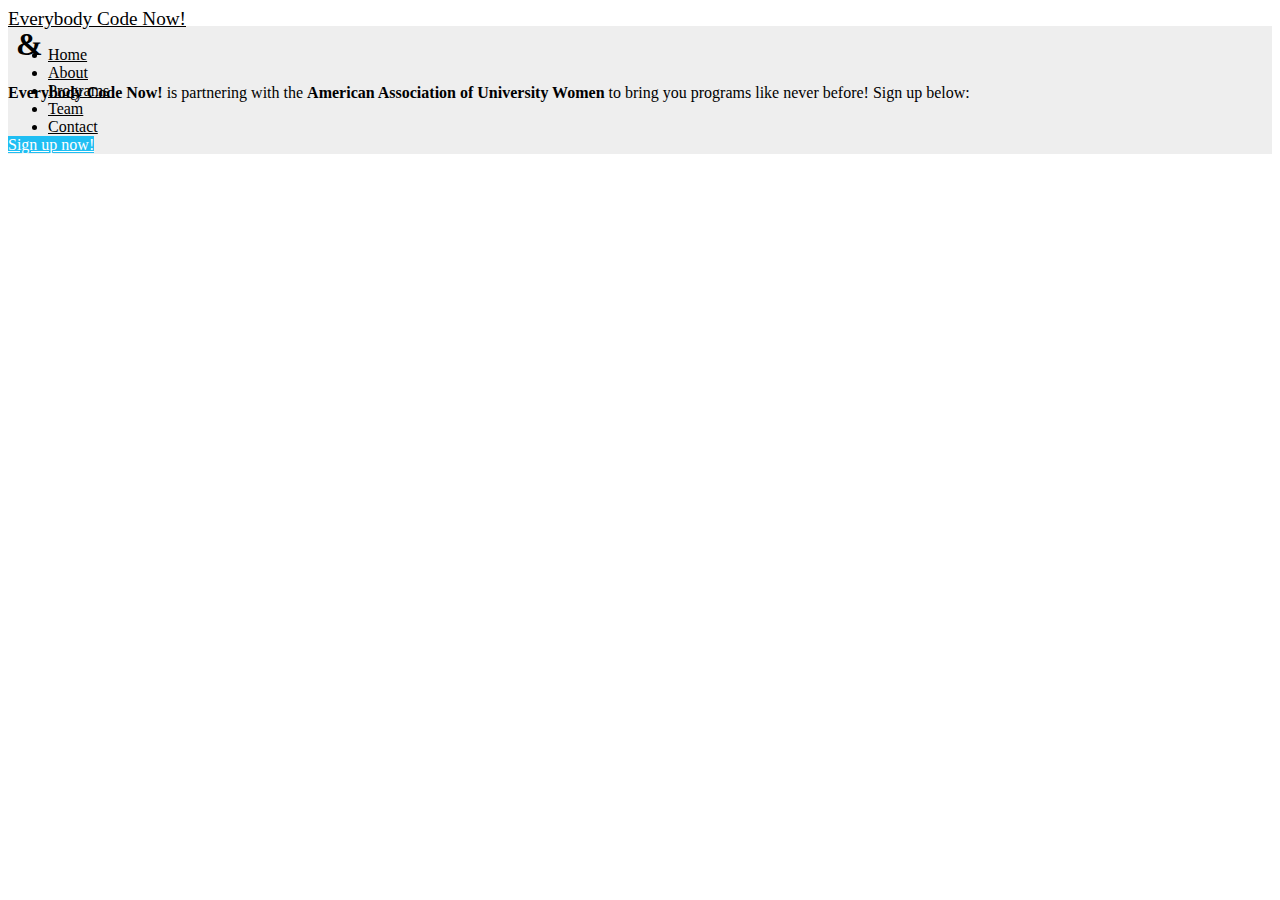
==== aauw/index.html @ 3ed8bbb6 "Temp page" ====
<!DOCTYPE HTML>
<html>
<head>
<title>Everybody Code Now! | American Association of University Women</title>
<link rel="icon" type="image/x-icon" href="http://everybodycodenow.org/images/favicon.ico filled.png.ico" />
<link href="http://everybodycodenow.org/css/bootstrap.css" rel="stylesheet" type="text/css" media="all">
<!-- jQuery (necessary for Bootstrap's JavaScript plugins) -->
<script src="http://everybodycodenow.org/js/jquery-1.11.0.min.js"></script>
<!-- Custom Theme files -->
<link href="http://everybodycodenow.org/css/style.css" rel="stylesheet" type="text/css" media="all"/>
<!-- Custom Theme files -->
<meta name="viewport" content="width=device-width, initial-scale=1">
<meta http-equiv="Content-Type" content="text/html; charset=utf-8" />

<meta name="keywords" content="" />
<!--Google Fonts-->

<style>
	div,h1,p,a,li,ul,span{color:black !important;}
	body > div > div > div.banner > h1{
		margin-top: -10%;
	}
	.banner{
		background-color: #EEE;
	}
</style>
</head>
<body>
<!--header start here-->
<div>
   <div class="container">
		<div class="header-top">
			<a href="http://everybodycodenow.org/"><span class="left logo"><big>Everybody Code Now!</big></span></a>

		  	 <div class="top-navg">

	    	    <nav class="cl-effect-1">
					<ul class="res">
					    <li><a class="scroll active" href="http://everybodycodenow.org/#home">Home</a></li>
						<li><a class="scroll" href="http://everybodycodenow.org/#about">About</a></li>
						<li><a class="scroll" href="http://everybodycodenow.org/#services">Programs</a></li>
						<li><a class="scroll" href="http://everybodycodenow.org/#team">Team</a></li>
						<!--li><a class="scroll" href="#portfolio">Gallery</a></li-->
						<li><a class="scroll" href="http://everybodycodenow.org/#contact">Contact</a></li>
					 </ul>
				 </nav>

		   </div>

	  			<div class="clearfix"> </div>
	  		  </div>
	  		  <div class="banner">
	  			 <h1><img src="http://everybodycodenow.github.io/beta/logo.png" alt="" /> & <img src="aauw_logo.jpg" width="300" alt="" /></h1>
	  			  <p><b>Everybody Code Now!</b> is partnering with the <b>American Association of University Women</b> to bring you programs like never before! Sign up below:</p>
	  			  <br>
	  			  <a class="btn btn-xl btn-primary scroll" href="#about" style="background-color:#1FBEF3;color:white !important;">Sign up now!</a>
	  		  </div>
	  </div>
</div>
<!--header end here-->


</body>
</html>
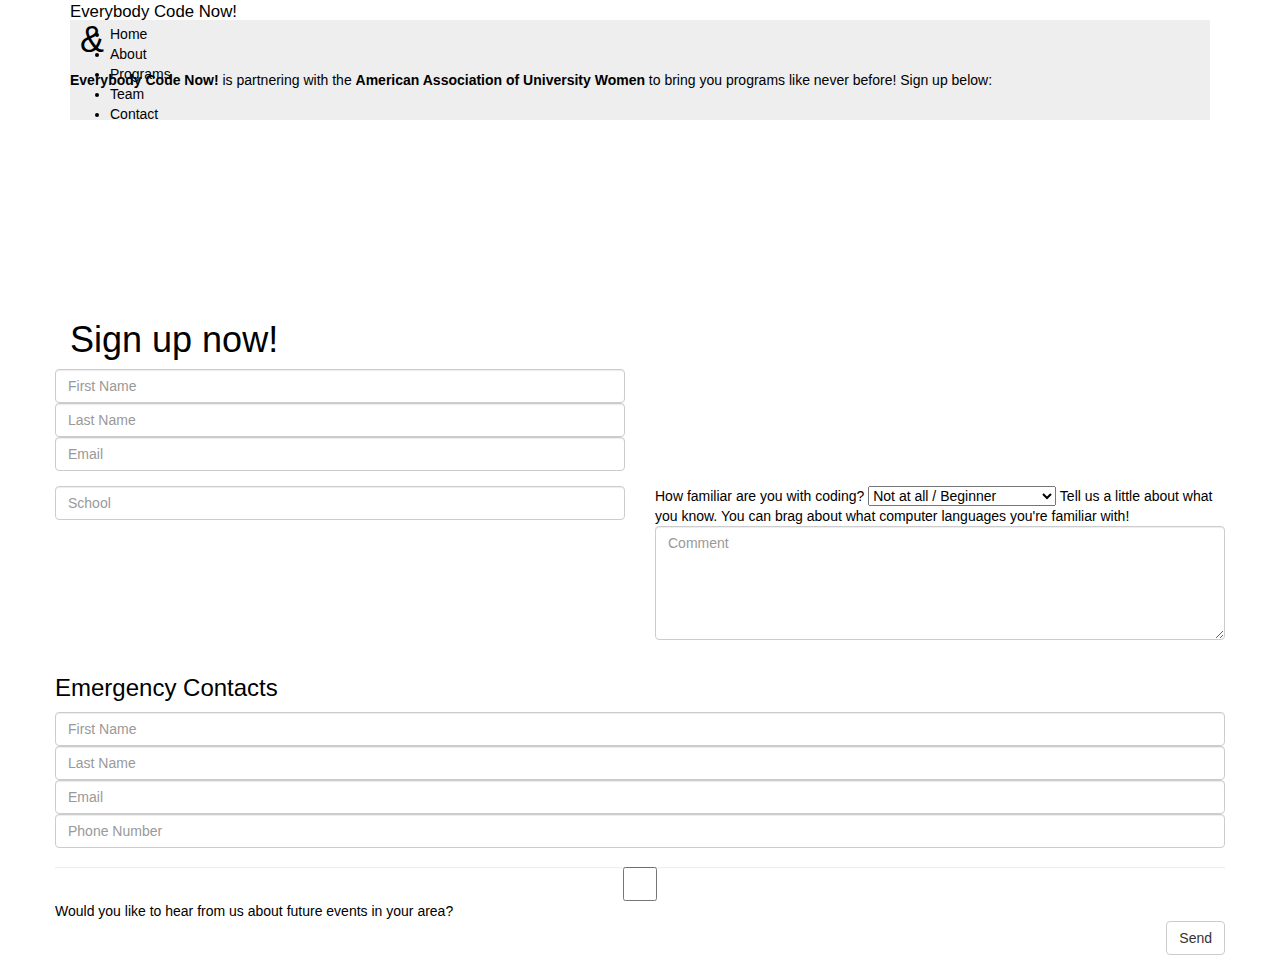
==== commit 9324cd10: "Finished login system" ====
--- a/aauw/index.html
+++ b/aauw/index.html
@@ -2,12 +2,12 @@
 <html>
 <head>
 <title>Everybody Code Now! | American Association of University Women</title>
-<link rel="icon" type="image/x-icon" href="http://everybodycodenow.org/images/favicon.ico filled.png.ico" />
-<link href="http://everybodycodenow.org/css/bootstrap.css" rel="stylesheet" type="text/css" media="all">
+<link rel="icon" type="image/x-icon" href="https://everybodycodenow.org/favicon.ico filled.png.ico" />
+  <link rel="stylesheet" href="https://maxcdn.bootstrapcdn.com/bootstrap/3.3.6/css/bootstrap.min.css">
 <!-- jQuery (necessary for Bootstrap's JavaScript plugins) -->
-<script src="http://everybodycodenow.org/js/jquery-1.11.0.min.js"></script>
+<script src="https://everybodycodenow.org/js/jquery-1.11.0.min.js"></script>
 <!-- Custom Theme files -->
-<link href="http://everybodycodenow.org/css/style.css" rel="stylesheet" type="text/css" media="all"/>
+<link href="https://everybodycodenow.org/css/style.css" rel="stylesheet" type="text/css" media="all"/>
 <!-- Custom Theme files -->
 <meta name="viewport" content="width=device-width, initial-scale=1">
 <meta http-equiv="Content-Type" content="text/html; charset=utf-8" />
@@ -30,18 +30,18 @@
 <div>
    <div class="container">
 		<div class="header-top">
-			<a href="http://everybodycodenow.org/"><span class="left logo"><big>Everybody Code Now!</big></span></a>
+			<a href="https://everybodycodenow.org/"><span class="left logo"><big>Everybody Code Now!</big></span></a>
 
 		  	 <div class="top-navg">
 
 	    	    <nav class="cl-effect-1">
 					<ul class="res">
-					    <li><a class="scroll active" href="http://everybodycodenow.org/#home">Home</a></li>
-						<li><a class="scroll" href="http://everybodycodenow.org/#about">About</a></li>
-						<li><a class="scroll" href="http://everybodycodenow.org/#services">Programs</a></li>
-						<li><a class="scroll" href="http://everybodycodenow.org/#team">Team</a></li>
+					    <li><a class="scroll active" href="https://everybodycodenow.org/#home">Home</a></li>
+						<li><a class="scroll" href="https://everybodycodenow.org/#about">About</a></li>
+						<li><a class="scroll" href="https://everybodycodenow.org/#services">Programs</a></li>
+						<li><a class="scroll" href="https://everybodycodenow.org/#team">Team</a></li>
 						<!--li><a class="scroll" href="#portfolio">Gallery</a></li-->
-						<li><a class="scroll" href="http://everybodycodenow.org/#contact">Contact</a></li>
+						<li><a class="scroll" href="https://everybodycodenow.org/#contact">Contact</a></li>
 					 </ul>
 				 </nav>
 
@@ -50,10 +50,98 @@
 	  			<div class="clearfix"> </div>
 	  		  </div>
 	  		  <div class="banner">
-	  			 <h1><img src="http://everybodycodenow.github.io/beta/logo.png" alt="" /> & <img src="aauw_logo.jpg" width="300" alt="" /></h1>
+	  			 <h1><img src="https://everybodycodenow.github.io/beta/logo.png" alt="" /> & <img src="https://everybodycodenow.github.io/aauw/aauw_logo.jpg" width="300" alt="" /></h1>
 	  			  <p><b>Everybody Code Now!</b> is partnering with the <b>American Association of University Women</b> to bring you programs like never before! Sign up below:</p>
 	  			  <br>
-	  			  <a class="btn btn-xl btn-primary scroll" href="#about" style="background-color:#1FBEF3;color:white !important;">Sign up now!</a>
+
+</div>
+<br><br><br>
+<br><br><br>
+<br><br><br>
+
+<h1>Sign up now!</h1>
+
+						<div class="row">
+							<div class=" slideanim">
+								<div class="row">
+									<div class="col-sm-6 form-group">
+										<input class="form-control" id="aauw_signup-firstname" name="firstname" placeholder="First Name" type="text" required>
+										<input class="form-control" id="aauw_signup-lastname" name=";astname" placeholder="Last Name" type="text" required>
+
+											<input class="form-control" id="aauw_signup-email" name="email" placeholder="Email" type="email" required>
+									</div>
+								</div>
+								<div class="row">
+									<div class="col-sm-6 form-group">
+										<input class="form-control" id="aauw_signup-school" name="school" placeholder="School" type="text" required>
+
+
+									</div>
+									<div class="col-sm-6 form-group" id="aauw_signup-ability">
+										How familiar are you with coding?
+										<select>
+
+				                  <option value="beginner">Not at all / Beginner</option>
+					                  <option value="intermediate">A little bit / Intermediate</option>
+
+						                  <option value="intermediate">Seasoned veteran / Expert</option>
+
+										</select>
+
+Tell us a little about what you know. You can brag about what computer languages you're familiar with!
+
+<textarea class="form-control" id="aauw_signup-skilltalk" name="skilltalk" placeholder="Comment" rows="5"></textarea>
+
+									</div>
+								</div>
+								<div class="row">
+									<div class="col-sm-12 form-group">
+										<h3>Emergency Contacts</h3>
+										<input class="form-control" id="aauw_signup-emergency1-firstname" name="firstname" placeholder="First Name" type="text" required>
+										<input class="form-control" id="aauw_signup-emergency1-lastname" name="emergency1-lastname" placeholder="Last Name" type="text" required>
+
+											<input class="form-control" id="aauw_signup-emergency1-email" name="email" placeholder="Email" type="email" required>
+											<input class="form-control" id="aauw_signup-emergency1-phone" name="emergency1-email" placeholder="Phone Number" type="phone" required>
+									</div>
+								</div>
+
+								<div class="row">
+									<div class="col-sm-12 form-group">
+										<input class="form-control" id="aauw_signup-futureevents" name="futureevents" type="checkbox" required> Would you like to hear from us about future events in your area? <br>
+										<button class="btn btn-default pull-right" type="submit" id="aauw_signup-btn">Send</button>
+									</div>
+								</div>
+							</div>
+						</div>
+						<script type="text/javascript">
+							$('#aauw_signup-btn').click(function () {
+								var name = $('#aauw_signup-name').val();
+								var email = $('#aauw_signup-email').val();
+								var school = $('#aauw_signup-school').val();
+								var comment = $('#aauw_signup-comment').val();
+								var state = $("#aauw_signup-state option:selected").text();
+								var date = Date();
+								var fayabase = new Firebase("https://ecn.firebaseio.com/events/aauw");
+								var newPostRef = fayabase.push();
+								newPostRef.set({
+									uname: name,
+									uemail: email,
+									uschool: school,
+									ucomment: comment,
+									ustate: state,
+									udate: date
+								});
+								$(this).parent().append('<p style="color:green;">Thanks for your response! We\'ll try to get back to you within a day or two!</p>');
+								$('#aauw_signup-name').val('');
+								$('#aauw_signup-email').val('');
+								$('#aauw_signup-school').val('');
+								$('#aauw_signup-comment').val('');
+							});
+						</script>
+
+
+
+
 	  		  </div>
 	  </div>
 </div>
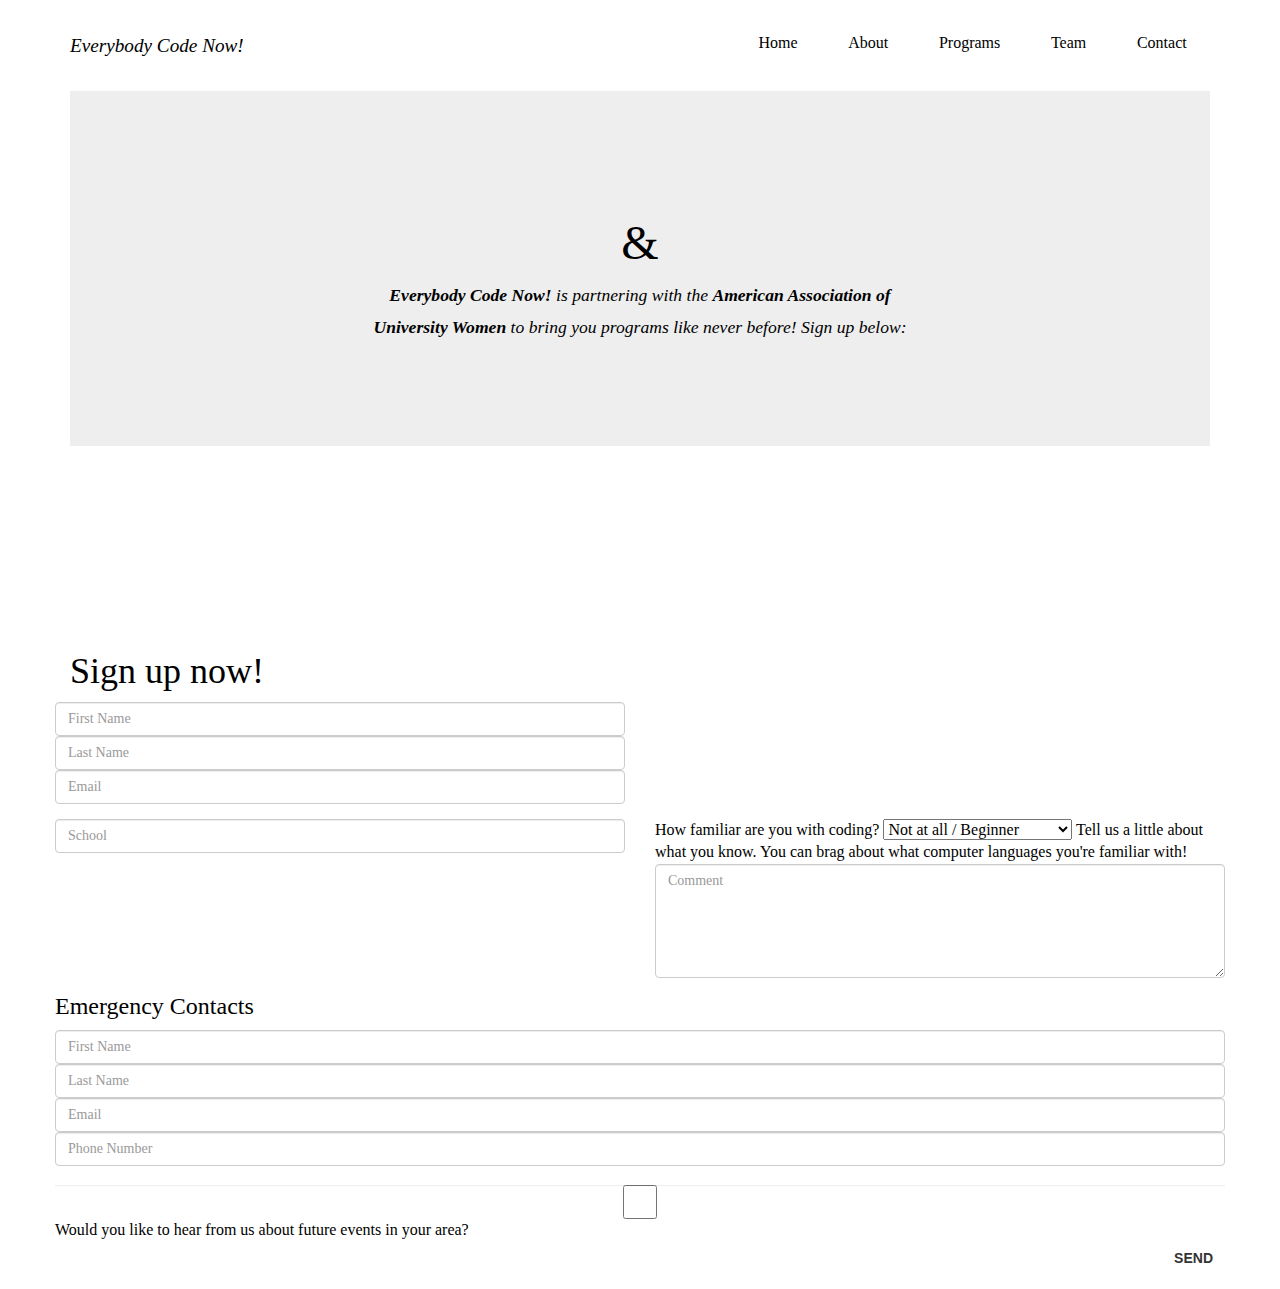
==== commit cf883f2a: "Finished login system" ====
--- a/aauw/index.html
+++ b/aauw/index.html
@@ -2,12 +2,12 @@
 <html>
 <head>
 <title>Everybody Code Now! | American Association of University Women</title>
-<link rel="icon" type="image/x-icon" href="https://everybodycodenow.org/favicon.ico filled.png.ico" />
+<link rel="icon" type="image/x-icon" href="https://everybodycodenow.org/images/favicon.ico filled.png.ico" />
   <link rel="stylesheet" href="https://maxcdn.bootstrapcdn.com/bootstrap/3.3.6/css/bootstrap.min.css">
-<!-- jQuery (necessary for Bootstrap's JavaScript plugins) -->
-<script src="https://everybodycodenow.org/js/jquery-1.11.0.min.js"></script>
+
+	<script src="https://ajax.googleapis.com/ajax/libs/jquery/1.12.0/jquery.min.js"></script>
 <!-- Custom Theme files -->
-<link href="https://everybodycodenow.org/css/style.css" rel="stylesheet" type="text/css" media="all"/>
+<link href="../css/style.css" rel="stylesheet" type="text/css" media="all"/>
 <!-- Custom Theme files -->
 <meta name="viewport" content="width=device-width, initial-scale=1">
 <meta http-equiv="Content-Type" content="text/html; charset=utf-8" />
--- a/css/style.css
+++ b/css/style.css
@@ -0,0 +1,1218 @@
+/*--
+Author: W3layouts
+Author URL: http://w3layouts.com
+License: Creative Commons Attribution 3.0 Unported
+License URL: http://creativecommons.org/licenses/by/3.0/
+--*/
+h4, h5, h6,
+h1, h2, h3 {margin-top: 0;}
+ul, ol {margin: 0;}
+p {margin: 0;}
+html, body{
+ font-family: 'PT-Sans-Italic';
+   font-size: 100%;
+   background:#fff; 
+}
+@font-face {
+    font-family: 'MarkoOne-Regular';
+    src:url(../fonts/MarkoOne-Regular.ttf) format('truetype');
+}
+@font-face {
+    font-family:  'PT-Sans-Italic';
+    src:url(../fonts/PT-Sans-Italic.ttf) format('truetype');
+}
+a {
+  text-decoration: none;
+}
+a:hover {
+  transition: 0.5s all;
+  -webkit-transition: 0.5s all;
+  -moz-transition: 0.5s all;
+  -o-transition: 0.5s all;
+}
+/*--start-header here--*/
+nav a {
+	position: relative;
+	display: inline-block;
+	outline: none;
+	color: #000;
+	text-decoration: none;
+	text-shadow: 0 0 1px rgba(255,255,255,0.3);
+	font-size: 1em;
+	font-family: 'MarkoOne-Regular';
+}
+
+nav a:hover,
+nav a:focus {
+	outline: none;
+}
+/* Effect 1: Brackets */
+.cl-effect-1 a::before,
+.cl-effect-1 a::after {
+	display: inline-block;
+	opacity: 0;
+	-webkit-transition: -webkit-transform 0.3s, opacity 0.2s;
+	-moz-transition: -moz-transform 0.3s, opacity 0.2s;
+	transition: transform 0.3s, opacity 0.2s;
+}
+
+.cl-effect-1 a::before {
+	margin-right: 10px;
+	content: '[';
+	-webkit-transform: translateX(20px);
+	-moz-transform: translateX(20px);
+	transform: translateX(20px);
+}
+
+.cl-effect-1 a::after {
+	margin-left: 10px;
+	content: ']';
+	-webkit-transform: translateX(-20px);
+	-moz-transform: translateX(-20px);
+	transform: translateX(-20px);
+}
+
+.cl-effect-1 a:hover::before,
+.cl-effect-1 a:hover::after,
+.cl-effect-1 a:focus::before,
+.cl-effect-1 a:focus::after {
+	opacity: 1;
+	-webkit-transform: translateX(0px);
+	-moz-transform: translateX(0px);
+	transform: translateX(0px);
+}
+.header{
+	background: url(../images/banner.jpg)no-repeat;
+	background-size: cover;
+	-webkit-background-size: cover;
+	-moz-background-size: cover;
+	-o-background-size: cover;
+	background-size: cover;
+	min-height:800px;
+	position:relative;
+}
+.header-top {
+  padding: 2em 0em;
+}
+span.menu {
+  display: none;
+}
+/*--search--*/
+.search {
+  float: left;
+}
+.search a {
+	font-size:1.3em;
+	color:#1c1c1c;
+	text-decoration:none;
+	outline:none;	
+}
+.search a i{
+	width: 26px;
+	height: 26px;
+	background: url(../images/magi.png)no-repeat;
+	display:inline-block;	
+	vertical-align: middle;
+	margin: 0 4px 0 0;
+}
+/*--search--*/
+.top-navg {
+  float:right;
+}
+.top-navg ul.res {
+  padding: 0px;
+  list-style: none;
+}
+.top-navg ul.res li {
+  display: inline-block;
+}
+.top-navg ul.res li a {
+  padding:0em 0.5em 0em 0.5em;
+  display: block;
+  font-size: 1em;
+  font-weight: 400;
+  color: #fff;
+  text-decoration: none;
+}
+.top-navg ul.res li a:hover {
+	color:#000;
+	text-decoration:none;
+}
+.banner{
+	text-align:center;
+	padding:15em 0 5em;
+}
+.banner h1{
+	color: #fff;
+	font-size:3em;
+	font-family: 'MarkoOne-Regular';
+}
+.banner p {
+  color: #fff;
+  font-size: 1.1em;
+  line-height: 1.8em;
+  width: 50%;
+  margin: 0 auto;
+  font-style: italic;
+}
+.header span.mover {
+  background: url(../images/mover.png)no-repeat 0px 0px;
+  width: 60px;
+  height: 60px;
+  display: block;
+  position: absolute;
+  bottom: -5%;
+  left: 48%;
+  z-index: 1;
+}
+/*--header end here--*/
+/*--about start here--*/
+.ab-left h4 {
+  font-size: 1.2em;
+  font-weight: 600;
+  color: #000;
+  line-height: 1.5em;
+  margin: 0em 0em 0.8em 0em;
+}
+.ab-left p {
+  font-size: 1em;
+  color: #A8A8A8;
+  line-height: 1.8em;
+  font-style: italic;
+}
+.about {
+  padding: 0em 0em 6em 0em;
+}
+/*--about end here--*/
+/*--we aer start here--*/
+.weare-main{
+	text-align:center;
+	padding:0em 0em 5em 0em;
+}
+.weare-main h2 {
+  color: #000;
+  font-size: 2.2em;
+  font-weight: 700;
+  font-family: 'MarkoOne-Regular';
+}
+.weare-main p {
+  color: #999;
+  font-size: 1.1em;
+  font-style: italic;
+  line-height: 1.8em;
+  margin: 1em auto 0em;
+  width: 80%;
+}
+.weare {
+	padding:6em 0em 6em 0em;
+}
+.poll {
+	margin-bottom: 2em;
+}
+.poll_desc{
+	color: #777;
+	font-size: 1.1em;
+	font-style: italic;
+}
+.skills {
+	width: 100%;
+	margin: 10px 0;
+	border: 1px solid #9f9acf;
+	height:20px;
+}
+.skills > div {
+	height: 100%;
+	display: block;
+	background:#9f9acf;
+}
+.weare-btn{
+	text-align:center;
+	margin-top:4em;
+}
+.weare-btn a {
+  font-size: 1em;
+  color: #fff;
+  padding: 0.7em 1.5em;
+  background: #9f9acf;
+}
+.weare-btn a:hover {
+  background: #000;	
+  text-decoration:none;
+}
+/*--work--*/
+.work{
+	background-color: #656284;
+	padding:6em 0;
+	text-align: center;
+	background-size: 100% 100%;
+	-webkit-background-size: cover;
+	-moz-background-size: cover;
+	-o-background-size: cover;
+	background-size: cover;
+	background-position: center;
+}
+.work-main h3 {
+  color: #fff;
+  font-size: 2.2em;
+  font-weight: 700;
+  font-family: 'MarkoOne-Regular';
+}
+.work-main p {
+  color: #fff;
+  font-size: 1.1em;
+  font-style: italic;
+  line-height: 1.8em;
+  width: 60%;
+  margin: 0 auto;
+}
+.weare-right h3 {
+  font-size: 1.5em;
+  color: #000;
+  font-weight: 600;
+}
+.work-top {
+  padding: 0em 0em 3em 0em;
+}
+/*--services--*/
+.wedo{
+	background:#fff;
+	padding:6em 0em 3em 0em;
+}
+.wedo-main h3 {
+  color: #000;
+  font-size: 2.2em;
+  font-weight: 700;
+  font-family:'MarkoOne-Regular';
+}
+.wedo-grid {
+  text-align: center;
+}
+.wedo-main {
+  text-align: center;
+  padding: 0em 0em 4em 0em;
+}
+span.glyphicon.glyphicon.glyphicon-time {
+  font-size: 3.5em;
+  display: block;
+}
+span.glyphicon.glyphicon.glyphicon-off {
+  font-size: 3.5em;
+  display: block;
+}
+span.glyphicon.glyphicon.glyphicon-user {
+  font-size: 3.5em;
+  display: block;
+}
+.wedo-grid:hover span.glyphicon.glyphicon.glyphicon-time{
+	color:#9f9acf;
+}
+.wedo-grid:hover span.glyphicon.glyphicon.glyphicon-off{
+	color:#9f9acf;
+}
+.wedo-grid:hover span.glyphicon.glyphicon.glyphicon-user{
+	color:#9f9acf;
+}
+.wedo-grid h4{
+	font-size:1.2em;
+	margin:1em 0 0.5em;
+}
+.wedo-grid h4 a{
+	color:#333;
+	text-transform:uppercase;
+	font-weight:bold;
+}
+.wedo-grid:hover h4 a{
+	color:#9f9acf;
+	text-decoration:none;
+}
+.wedo-grid p{
+	color: #555;
+	font-size: 1em;
+	line-height: 1.5em;
+	width: 85%;
+	margin: 0 auto;
+	font-style: italic;
+}
+/*--team--**/
+.team{
+	padding:3em 0em;
+	background: url(../images/team.jpg)no-repeat center top;
+	background-size: 100% 100%;
+	-webkit-background-size: cover;
+	-moz-background-size: cover;
+	-o-background-size: cover;
+	background-size: cover;
+	background-position: center;
+}
+.team-top {
+  text-align: center;
+  padding: 0em 0em 3em 0em;
+}
+.team-top h3 {
+  color: #000;
+  font-size: 2.2em;
+  font-weight: 700;
+  font-family:'MarkoOne-Regular';
+}
+.friend {
+  padding: 0;
+  list-style: none;
+  padding: 0em 10em 3em 10em;
+}
+.friend-img img, .friend-img1 img {
+  border-radius: 50%;
+  box-shadow: 3px 3px 0px 0px rgba(159, 154, 207, 0.49);
+  width: 70%;
+  margin: 0 auto;
+}
+.friend-desc h3,.friend-desc1 h3 {
+  font-size: 1.5em;
+  margin: 0em 0em 0.3em 0em;
+  font-family:'MarkoOne-Regular';
+}
+.friend-desc h3 a,.friend-desc1 h3 a{
+	color:#000;
+}
+.friend-desc h3 a:hover,.friend-desc1 h3 a:hover{
+	color:#9f9acf;
+	text-decoration:none;
+}
+.friend-desc,.friend-desc1 {
+  margin: 1.5em 0em 0em 0em;
+}
+.friend-desc h4,.friend-desc1 h4 {
+  font-size: 0.9em;
+  margin: 0em 0em 1em 0em;
+}
+.friend-desc p,.friend-desc1 {
+  font-size: 0.91em;
+  color: #898989;
+  line-height: 1.8em;
+}
+/*--gallery start here--*/
+.gallery {
+  padding: 3em 0em 3em 0em;
+}
+.gallery-top {
+  text-align: center;
+  padding: 0em 0em 3em 0em;
+}
+.gallery-left {
+  margin: 0em 0em 2em 0em;
+}
+.gallery-top h3 {
+  color: #000;
+  font-size: 2.2em;
+  font-weight: 700;
+  font-family: 'MarkoOne-Regular';
+}
+.gallery-top p{
+  color: #999;
+  font-size: 0.95em;
+  font-weight:400;
+  width: 60%;
+  margin: 0 auto;
+  line-height: 1.8em;
+}
+.gallery-2 {
+  margin: 2em 0em;
+}
+a.mask {
+  text-decoration: none;
+  overflow: hidden;
+  display: block;
+}
+img.zoom-img:hover {
+  -webkit-transform: scale(1.15);
+  -webkit-transition-timing-function: ease-out;
+  -webkit-transition-duration: 750ms;
+  -moz-transform: scale(1.15);
+  -moz-transition-timing-function: ease-out;
+  -moz-transition-duration: 750ms;
+  overflow: hidden;
+}
+/*--gallery end here--*/
+/*--contact start here--*/
+.contact{
+	padding:3em 0em;
+}
+.footer_bottom{
+	background:#dcd9ae;
+}
+.contact-top {
+  text-align: center;
+  padding: 0em 0em 3em 0em;
+}
+.contact-top h3 {
+  color: #000;
+  font-size: 2.2em;
+  font-weight: 700;
+  font-family: 'MarkoOne-Regular';
+}
+.contact-bottom input[type="text"] {
+  font-size: 1em;
+  color: #8C8C8C;
+  outline: none;
+  width: 49.1%;
+  margin: 0em 0em 1em 0em;
+  border: 1px solid #999;
+  padding: 0.5em 0.5em 0.5em 0.5em;
+}
+.contact-bottom input.name {
+  margin: 0em 1em 0em 0em;
+}
+.contact-bottom textarea {
+  font-size: 1em;
+  color: #8C8C8C;
+  outline: none;
+  width: 100%;
+  height:10em;
+  resize:none;
+  border: 1px solid #999;
+  padding: 0.5em 0.5em 0.5em 0.5em;
+}
+.contact-bottom input[type="submit"] {
+  font-size: 1em;
+  color: #fff;
+  padding: 0.4em 1em 0.4em 1em;
+  background: #9f9acf;
+  border: none;
+  width: 8%;
+  outline: none;
+  margin:0.6em 0em 0em 0em;
+}
+.contact-bottom input[type="submit"]:hover {
+  background: #000;
+}
+.map {
+  background: #ECECEC;
+}
+.map iframe {
+  border: none;
+  width: 100%;
+  height: 300px;
+}
+.copy-rights {
+  padding: 1.4em 0em;
+  text-align: center;
+  background: #656284;
+}
+.copy-rights ul {
+  padding: 0em;
+  list-style:none;
+}
+.copy-rights ul li{
+ display:inline-block;
+ margin: 0em 0.4em 0.5em 0em;
+}
+.copy-rights ul li span.fa {
+  background-position: 0px 0px;
+}
+.copy-rights ul li span.tw {
+  background-position: -34px 0px;
+}
+.copy-rights ul li span.g {
+  background-position: -68px 0px;
+}
+.copy-rights ul li span.in {
+  background-position: -102px 0px;
+}
+.copy-rights ul li span.dri {
+  background-position: -136px 0px;
+}
+.copy-rights ul li span.fa:hover {
+  background-position: 0px -34px;
+}
+.copy-rights ul li span.tw:hover {
+  background-position: -34px -34px;
+}
+.copy-rights ul li span.g:hover {
+  background-position: -68px -34px;
+}
+.copy-rights ul li span.in:hover {
+  background-position: -102px -34px;
+}
+.copy-rights ul li span.dri:hover {
+  background-position: -136px -34px;
+}
+.copy-rights ul li span{
+  background:url(../images/ftr-icons.png)no-repeat;
+  width:32px;
+  height:32px;
+  display:block;
+}
+.copy-rights p {
+  font-size: 1em;
+  font-weight: 400;
+  color: #fff;
+}
+.copy-rights p a{
+	color:#bdc3c7;
+}
+.copy-rights p a:hover{
+  text-decoration:none;
+  color:#ecf0f1;
+}
+#toTop {
+	display: none;
+	text-decoration: none;
+	position: fixed;
+	bottom: 10px;
+	right: 0px;
+	overflow: hidden;
+	width: 48px;
+	height: 48px;
+	border: none;
+	text-indent: 100%;
+	background: url(../images/top_mover.png) no-repeat 0px 0px;
+}
+/*--responsive design--*/
+@media(max-width:1440px){
+	
+}
+@media(max-width:1366px){
+	
+}
+@media(max-width:1280px){
+.header {
+  min-height: 630px;	
+}
+.friend {
+  padding: 0em 8em 3em 8em;
+}
+}
+@media(max-width:1024px){
+.header {
+  min-height: 500px;	
+}
+.banner {
+  padding: 7em 0 5em;
+}
+.poll {
+  margin-bottom: 1em;
+}
+.ab-left h4 {
+  margin: 0em 0em 0.1em 0em;
+}
+.ab-left p {
+  font-size: 0.92em;
+  line-height: 1.6em;
+}
+.contact-bottom input.name {
+  margin: 0em 0.7em 0em 0em;
+}
+.work {
+  padding: 3em 0;
+}
+.wedo-grid p {
+  font-size: 0.95em;
+  width: 100%;
+}
+.weare {
+  padding: 3em 0em 3em 0em;
+}
+.about {
+  padding: 0em 0em 3em 0em;
+}
+.wedo {
+  padding: 3em 0em 1.5em 0em;
+}
+.team {
+  padding: 2em 0em;
+}
+.gallery {
+  padding: 1em 0em 1em 0em;
+}
+.contact {
+  padding: 1.5em 0em;
+}
+}
+@media(max-width:768px){
+span.menu{
+		display: block;
+		text-align:right;
+		padding: 1px 0px 0px 0px;
+		cursor: pointer;
+		color: #E74C3C;
+		font-size: 16px;
+		font-weight: 700;
+		position:relative;
+	}
+.top-navg ul.res{
+	 display:none;
+	 padding:0px;
+}
+.top-navg ul.res {
+		padding: 0;
+		margin: 0.5em 0em 0em 0em;
+		z-index: 9999;
+		position: absolute;
+		width: 100%;
+		left:0;
+}
+.top-navg ul.res li{
+		display: block;
+		text-align: center;
+		background:#9f9acf;
+		margin: 0;
+		  width: 100%;
+}
+.top-navg ul.res li a {
+  font-size: 16px;
+  padding: 0.5em 1em;
+  color: #fff;
+  display: inline-block;
+  border: none;
+  background: none;
+  text-align: center;
+  margin: 0em;
+}
+ul.res  a:hover,ul.res li a.active{
+	color:#000;
+}	
+.banner p {
+  font-size: 1em;
+  width: 80%;
+}
+.header {
+  min-height: 400px;
+}
+.banner {
+  padding: 4em 0 0em;
+}
+.banner h1 {
+  font-size: 2.5em;
+}
+.weare-main {
+  padding: 0em 0em 3em 0em;
+}
+.weare-main p {
+  font-size: 1em;
+  width: 100%;
+  margin: 0.5em auto 0em;
+}
+.weare-left {
+  width: 60%;
+  margin: 0 auto;
+}
+.weare-left {
+  width: 60%;
+  margin: 0em auto 2em;
+}
+.weare-main h2 {
+  font-size: 1.9em;
+}
+.ab-left {
+  margin: 0em 0em 1.5em 0em;
+}
+.ab-right {
+  margin: 0 auto;
+  width: 70%;
+}
+.ab-left p {
+  line-height: 1.7em;
+}
+.work-main p {
+  font-size: 0.95em;
+  width: 100%;
+}
+.work-gd1 {
+  float: left;
+  width: 33%;
+}
+.work-top {
+  padding: 0em 0em 2em 0em;
+}
+.wedo-main h3 {
+  font-size: 1.9em;
+}
+.wedo-grid {
+  margin: 0em 0em 1.5em 0em;
+}
+.team-top h3 {
+  font-size: 1.9em;
+}
+.work-gd1 {
+  float: left;
+  width: 33%;
+}
+.gallery-top h3 {
+  font-size: 1.9em;
+}
+.team-top {
+  padding: 0em 0em 2em 0em;
+}
+.gallery-left {
+  float: left;
+  width: 33%;
+  padding: 0px 10px 0px 0px;
+  margin: 0em 0em 1em 0em;
+}
+.contact-top h3 {
+  font-size: 1.9em;
+}
+.contact-bottom input.name {
+  margin: 0em 0.5em 0em 0em;
+}
+.contact-bottom input[type="submit"] {
+  font-size: 0.9em;
+  width: 10%;
+}
+h2.b-animate.b-from-left.b-delay03 {
+  padding-top: 4em
+}
+h2.b-animate.b-from-left.b-delay03 img {
+  width: 15%;
+}
+.friend-img {
+  float: left;
+  width: 30%;
+}
+.friend-desc {
+  float: right;
+  width: 70%;
+}
+.friend-desc1 {
+  float: left;
+  width: 70%;
+}
+.friend-img1 {
+  width: 30%;
+  float: right;
+}
+.friend-img img, .friend-img1 img {
+  width: 100%;
+}
+.friend {
+  padding: 0em 3em 3em 3em;
+}
+.friend-desc p, .friend-desc1 {
+  font-size: 0.81em;
+}
+.work-main h3 {
+  font-size: 1.9em;
+}
+}
+@media(max-width:640px){
+.banner h1 {
+  font-size: 2.2em;
+}	
+.banner p {
+  font-size: 1em;
+  width: 95%;
+}
+.header {
+  min-height: 350px;
+}
+.banner {
+  padding: 3em 0 0em;
+}
+.wrapper {
+  width: 100%;
+}
+ul.friend li.friend-img {
+  width: 28%;
+}
+ul.friend li.friend-desc {
+  margin-top: 1em;
+}
+ul.friend li.friend-img1 {
+  width: 28%;
+}
+ul.friend li.friend-desc1 {
+  margin-top: 1em;
+}
+.contact-bottom input[type="text"] {
+  width: 48.9%;
+}
+h2.b-animate.b-from-left.b-delay03 {
+  padding-top: 3em;
+}
+.wedo-main {
+  padding: 0em 0em 3em 0em;
+}
+.gallery-top {
+  padding: 0em 0em 2em 0em;
+}
+.map iframe {
+  height: 250px;
+}
+.friend-desc h4, .friend-desc1 h4 {
+  font-size: 0.9em;
+  margin: 0em 0em 0em 0em;
+}
+.friend-desc, .friend-desc1 {
+  margin: 0em 0em 0em 0em;
+  padding: 0px;
+}
+.friend-desc h3, .friend-desc1 h3 {
+  font-size: 1.2em;
+}
+.work-gd1 {
+  padding: 0px 5px 0px 0px;
+}
+}
+@media(max-width:480px){
+span.menu img {
+  width: 82%;
+}	
+.banner h1 {
+  font-size: 1.6em;
+}
+.banner {
+  padding: 1.5em 0 0em;
+}
+.header {
+  min-height: 305px;
+}
+.banner p {
+  font-size: 0.95em;
+  width: 100%;
+}
+.weare-main h2 {
+  font-size: 1.7em;
+}
+.weare {
+  padding: 1.5em 0em 0em 0em;
+}
+.weare-main p {
+  font-size: 0.9em;
+}
+.weare-left {
+  width: 90%;
+  padding: 0px;
+}
+.weare-main {
+  padding: 0em 0em 1.5em 0em;
+}
+.about {
+  padding: 1em 0em 4em 0em;
+}
+.weare-right {
+  padding: 0px;
+}
+.ab-left {
+  padding: 0px;
+}
+.ab-right {
+  padding: 0px;
+  width: 90%;
+}
+.about {
+  padding: 1em 0em 2em 0em;
+}
+.work {
+  padding: 2em 0;
+}
+.work-main h3 {
+  font-size: 1.6em;
+}
+.work-main p {
+  font-size: 0.9em;
+  line-height: 1.6em;
+}
+.portfolio-wrapper {
+  padding: 0px 10px 0px 0px;
+}
+.wedo {
+  padding: 2em 0em 0em 0em;
+}
+.wedo-main h3 {
+  font-size: 1.6em;
+}
+.wedo-main {
+  padding: 0em 0em 1.5em 0em;
+}
+span.glyphicon.glyphicon.glyphicon-user {
+  font-size: 2.5em;
+}
+span.glyphicon.glyphicon.glyphicon-time {
+  font-size: 2.5em;
+}
+span.glyphicon.glyphicon.glyphicon-off {
+  font-size: 2.5em;
+}
+.wedo-grid {
+  padding: 0px;
+}
+.wedo-grid p {
+  font-size: 0.9em;
+}
+.wedo-grid h4 {
+  font-size: 1em;
+  margin: 0.5em 0 0.3em;
+}
+.team-top h3 {
+  font-size: 1.6em;
+}
+li.friend-img img {
+  width: 35%;
+  margin: 0 auto;
+}
+ul.friend li.friend-desc p, ul.friend li.friend-desc1 p {
+  font-size: 0.9em;
+  margin-top: 0em;
+}
+li.friend-desc {
+  text-align: center;
+}
+ul.friend li.friend-img {
+  float: none;
+  width: 100%;
+  margin-right: 0em;
+}
+ul.friend li.friend-desc {
+  float: none;
+  width: 100%;
+}
+ul.friend li.friend-desc1 {
+  float: none;
+  width: 100%;
+  text-align: center;
+}
+ul.friend li.friend-img1 {
+  float: none;
+  width: 100%;
+  margin:0 auto;
+}
+li.friend-img1 img {
+  width: 35%;
+  margin: 0 auto;
+}
+ul.friend li.friend-desc1 {
+  margin: 0em 0em 1em 0em;
+}
+ul.friend {
+  margin-bottom: 1.5em;
+}
+.gallery-top h3 {
+  font-size: 1.6em;
+}
+.gallery {
+  padding: 0em 0em 1em 0em;
+}
+.gallery-left {
+  width: 50%;
+}
+.contact-top h3 {
+  font-size: 1.6em;
+}
+.contact-top {
+  padding: 0em 0em 2em 0em;
+}
+.contact {
+  padding: 1em 0em;
+}
+.contact-bottom input[type="text"] {
+  width: 100%;
+  font-size: 0.85em;
+}
+.contact-bottom input.name {
+  margin: 0em 0em 0.8em 0em;
+}
+.contact-bottom textarea {
+  font-size: 0.85em;
+  height: 8em
+}
+.contact-bottom input[type="submit"] {
+  width: 15%;
+}
+.map iframe {
+  height: 175px;
+}
+.friend {
+  padding: 0em 0em 1.5em 0em;
+}
+}
+@media(max-width:320px){
+.header-top {
+  padding: 1em 0em;
+}
+.banner h1 {
+  font-size: 1.3em;
+  margin: 0em 0em 0.1em 0em;
+}
+.banner p {
+  font-size: 0.8em;	
+}
+.banner {
+  padding: 0.7em 0 0em;
+}
+.header {
+  min-height: 200px;
+}
+.weare-main h2 {
+  font-size: 1.3em;
+  margin: 0em;
+}
+.weare-main p {
+  font-size: 0.8em;
+  margin: 0em;
+}
+.weare-left {
+  width: 100%;
+}
+.weare-main {
+  padding: 0em 0em 1em 0em;
+}
+.weare-left {
+  margin: 0em auto 1em;
+}
+.weare-right h3 {
+  font-size: 1.1em;
+}
+.poll_desc {
+  font-size: 0.95em;
+}
+.skills {
+  margin: 3px 0;
+  height: 12px;
+}
+.poll {
+  margin-bottom: 0.8em;
+}
+.ab-left h4 {
+  font-size: 0.9em;
+  line-height: 1.4em;
+}
+.ab-left p {
+  line-height: 1.5em;
+  font-size: 0.81em;
+}
+.ab-right {
+  width: 100%;
+}
+.work {
+  padding: 1.5em 0;
+}
+.work-main h3 {
+  font-size: 1.3em;
+  margin: 0em 0em 0.1em 0em;
+}
+.work-main p {
+  font-size: 0.8em;
+  line-height: 1.5em;
+}
+.work-top {
+  padding: 0em 0em 1em 0em;
+}
+h2.b-animate.b-from-left.b-delay03 {
+  padding-top: 1.5em;
+}
+.wedo-main h3 {
+  font-size: 1.3em;
+}
+.wedo {
+  padding: 1em 0em 0em 0em;
+}
+.wedo-main h3 {
+  font-size: 1.3em;
+  margin: 0em 0em 0em 0em;
+}
+.wedo-grid p {
+  font-size: 0.79em;
+}
+span.glyphicon.glyphicon.glyphicon-user {
+  font-size: 2em;
+}
+span.glyphicon.glyphicon.glyphicon-time {
+  font-size: 2em;
+}
+span.glyphicon.glyphicon.glyphicon-off {
+  font-size: 2em;
+}
+.wedo-grid {
+  margin: 0em 0em 1em 0em;
+}
+.team-top h3 {
+  font-size: 1.3em;
+    margin: 0em;
+}
+ul.friend li.friend-desc h3 a, ul.friend li.friend-desc1 h3 a {
+  font-size: 0.61em;
+}
+ul.friend li.friend-desc p, ul.friend li.friend-desc1 p {
+  font-size: 0.8em;
+}
+ul.friend {
+  margin-bottom: 1em;
+}
+.gallery-top h3 {
+  font-size: 1.3em;
+  margin: 0px;
+}
+.gallery-top {
+  padding: 0em 0em 1em 0em;
+}
+.team-top {
+  padding: 0em 0em 1em 0em;
+}
+.gallery {
+  padding: 0em 0em 0em 0em;
+}
+.contact-top h3 {
+  font-size: 1.3em;
+  margin: 0em 0em 0.1em 0em;
+}
+.contact-top {
+  padding: 0em 0em 1em 0em;
+}
+.contact-bottom input[type="submit"] {
+  width: 22%;
+}
+.map iframe {
+  height: 130px;
+}
+.copy-rights p {
+  font-size: 0.9em;
+}
+.top-navg ul.res li a {
+  font-size: 12px;
+}
+}
+
+.btn {
+    border: 0;
+    border-radius: 300px;
+    text-transform: uppercase;
+    font-family: 'Open Sans','Helvetica Neue',Arial,sans-serif;
+    font-weight: 700;
+}
+
+.btn-xl {
+    padding: 15px 30px;
+    border-color: #f0ecf1;
+}
+
+.btn-primary {
+    border-color: #9f9acf;
+    color: #fff;
+    background-color: #9f9acf;
+    -webkit-transition: all .35s;
+    -moz-transition: all .35s;
+    transition: all .35s;
+}
+
+
+.btn-primary:hover,
+.btn-primary:focus,
+.btn-primary.focus,
+.btn-primary:active,
+.btn-primary.active,
+.open > .dropdown-toggle.btn-primary {
+    border-color: #656284;
+    color: #fff;
+    background-color: #656284;
+}
+
+.logo {
+  position: relative;
+  display: inline-block;
+  outline: none;
+  font-style: italic;
+  color: #fff;
+  text-decoration: none;
+  text-shadow: 0 0 1px rgba(255,255,255,0.3);
+  font-size: 1em;
+  font-family: 'MarkoOne-Regular';
+}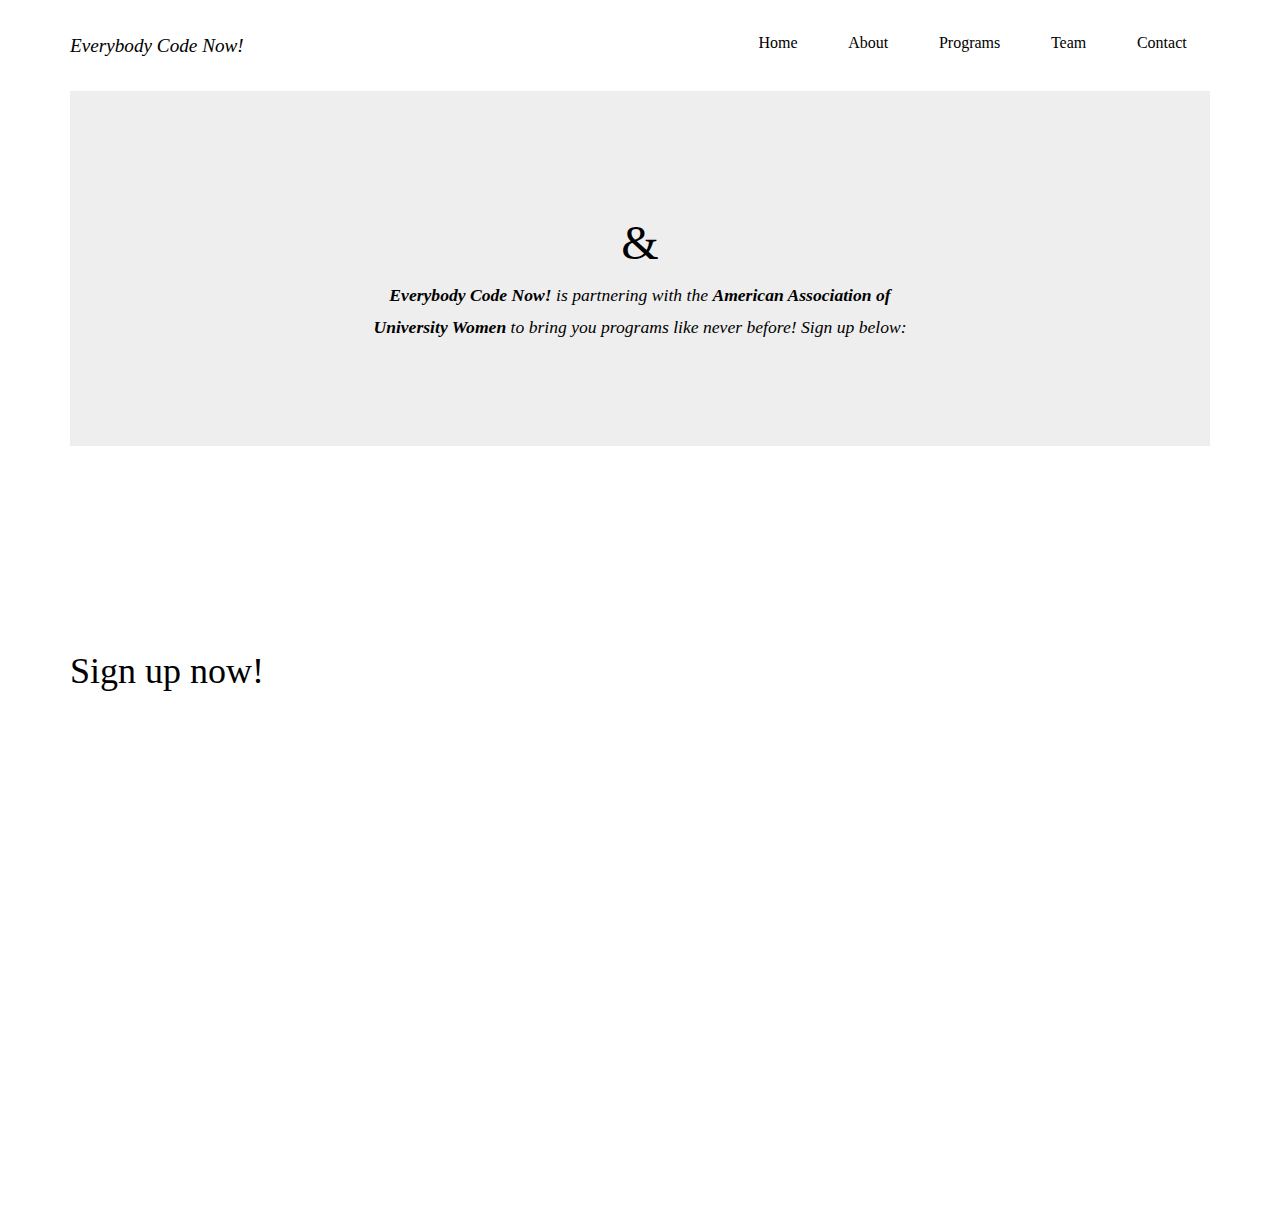
==== commit 1e4412b9: "Googley form" ====
--- a/aauw/index.html
+++ b/aauw/index.html
@@ -61,7 +61,9 @@
 
 <h1>Sign up now!</h1>
 
-						<div class="row">
+<iframe style="margin:auto;" src="https://docs.google.com/forms/d/16-EgNavsOhzj1mrwcbUt7rdg4aj-FHjoJxayXn5xFkI/viewform?embedded=true" width="760" height="500" frameborder="0" marginheight="0" marginwidth="0">Loading...</iframe>
+
+						<div class="row" style="display:none;">
 							<div class=" slideanim">
 								<div class="row">
 									<div class="col-sm-6 form-group">
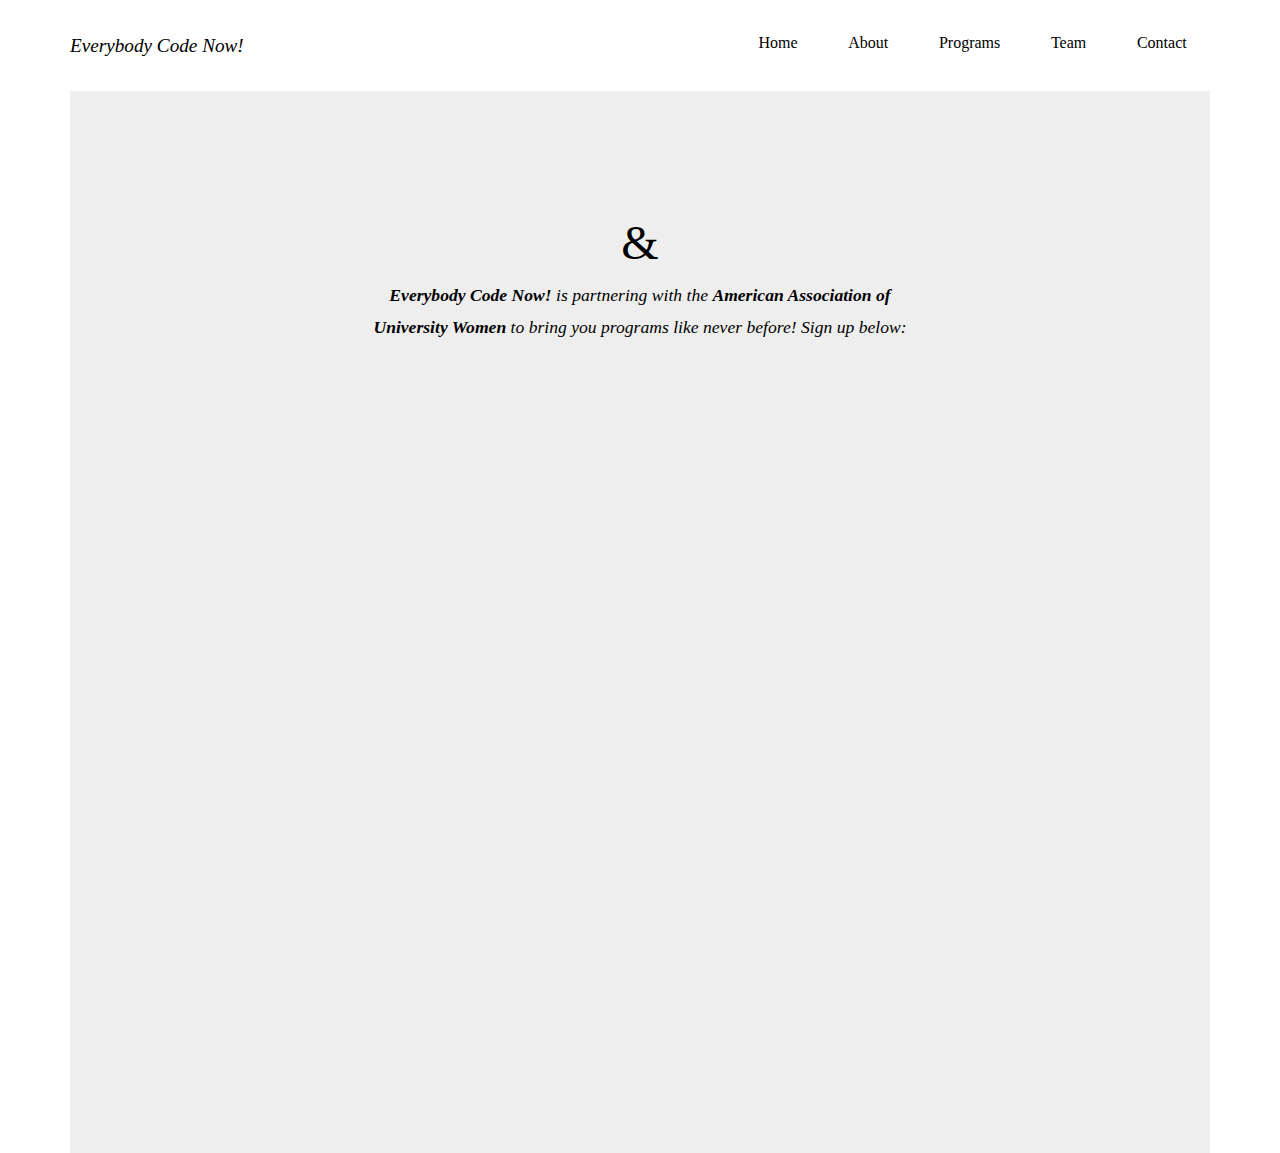
==== commit 5341b710: "Googley form" ====
--- a/aauw/index.html
+++ b/aauw/index.html
@@ -53,17 +53,14 @@
 	  			 <h1><img src="https://everybodycodenow.github.io/beta/logo.png" alt="" /> & <img src="https://everybodycodenow.github.io/aauw/aauw_logo.jpg" width="300" alt="" /></h1>
 	  			  <p><b>Everybody Code Now!</b> is partnering with the <b>American Association of University Women</b> to bring you programs like never before! Sign up below:</p>
 	  			  <br>
+						<iframe style="margin:auto; width:100%;height:700px" src="https://docs.google.com/forms/d/16-EgNavsOhzj1mrwcbUt7rdg4aj-FHjoJxayXn5xFkI/viewform?embedded=true" frameborder="0" marginheight="0" marginwidth="0">Loading...</iframe>
 
 </div>
-<br><br><br>
-<br><br><br>
-<br><br><br>
 
-<h1>Sign up now!</h1>
 
-<iframe style="margin:auto;" src="https://docs.google.com/forms/d/16-EgNavsOhzj1mrwcbUt7rdg4aj-FHjoJxayXn5xFkI/viewform?embedded=true" width="760" height="500" frameborder="0" marginheight="0" marginwidth="0">Loading...</iframe>
 
 						<div class="row" style="display:none;">
+						<h1>Sign up now!</h1>
 							<div class=" slideanim">
 								<div class="row">
 									<div class="col-sm-6 form-group">
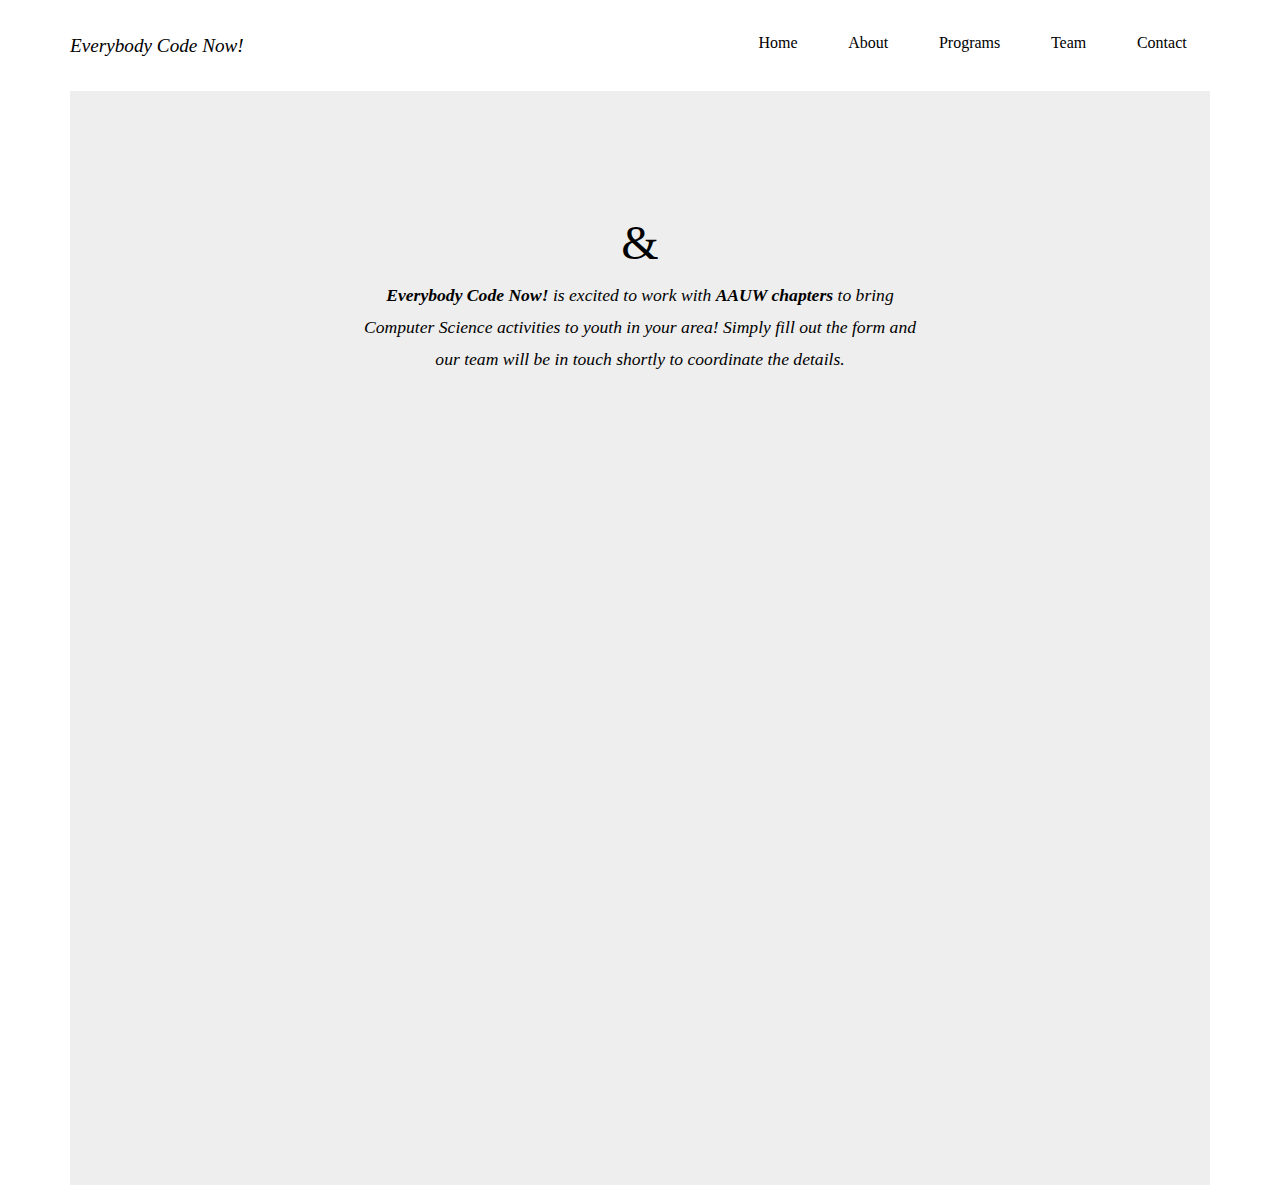
==== commit 65212573: "changed aauw message" ====
--- a/aauw/index.html
+++ b/aauw/index.html
@@ -51,7 +51,7 @@
 	  		  </div>
 	  		  <div class="banner">
 	  			 <h1><img src="https://everybodycodenow.github.io/beta/logo.png" alt="" /> & <img src="https://everybodycodenow.github.io/aauw/aauw_logo.jpg" width="300" alt="" /></h1>
-	  			  <p><b>Everybody Code Now!</b> is partnering with the <b>American Association of University Women</b> to bring you programs like never before! Sign up below:</p>
+	  			  <p><b>Everybody Code Now!</b> is excited to work with <b>AAUW chapters</b> to bring Computer Science activities to youth in your area! Simply fill out the form and our team will be in touch shortly to coordinate the details.</p>
 	  			  <br>
 						<iframe style="margin:auto; width:100%;height:700px" src="https://docs.google.com/forms/d/16-EgNavsOhzj1mrwcbUt7rdg4aj-FHjoJxayXn5xFkI/viewform?embedded=true" frameborder="0" marginheight="0" marginwidth="0">Loading...</iframe>
 
